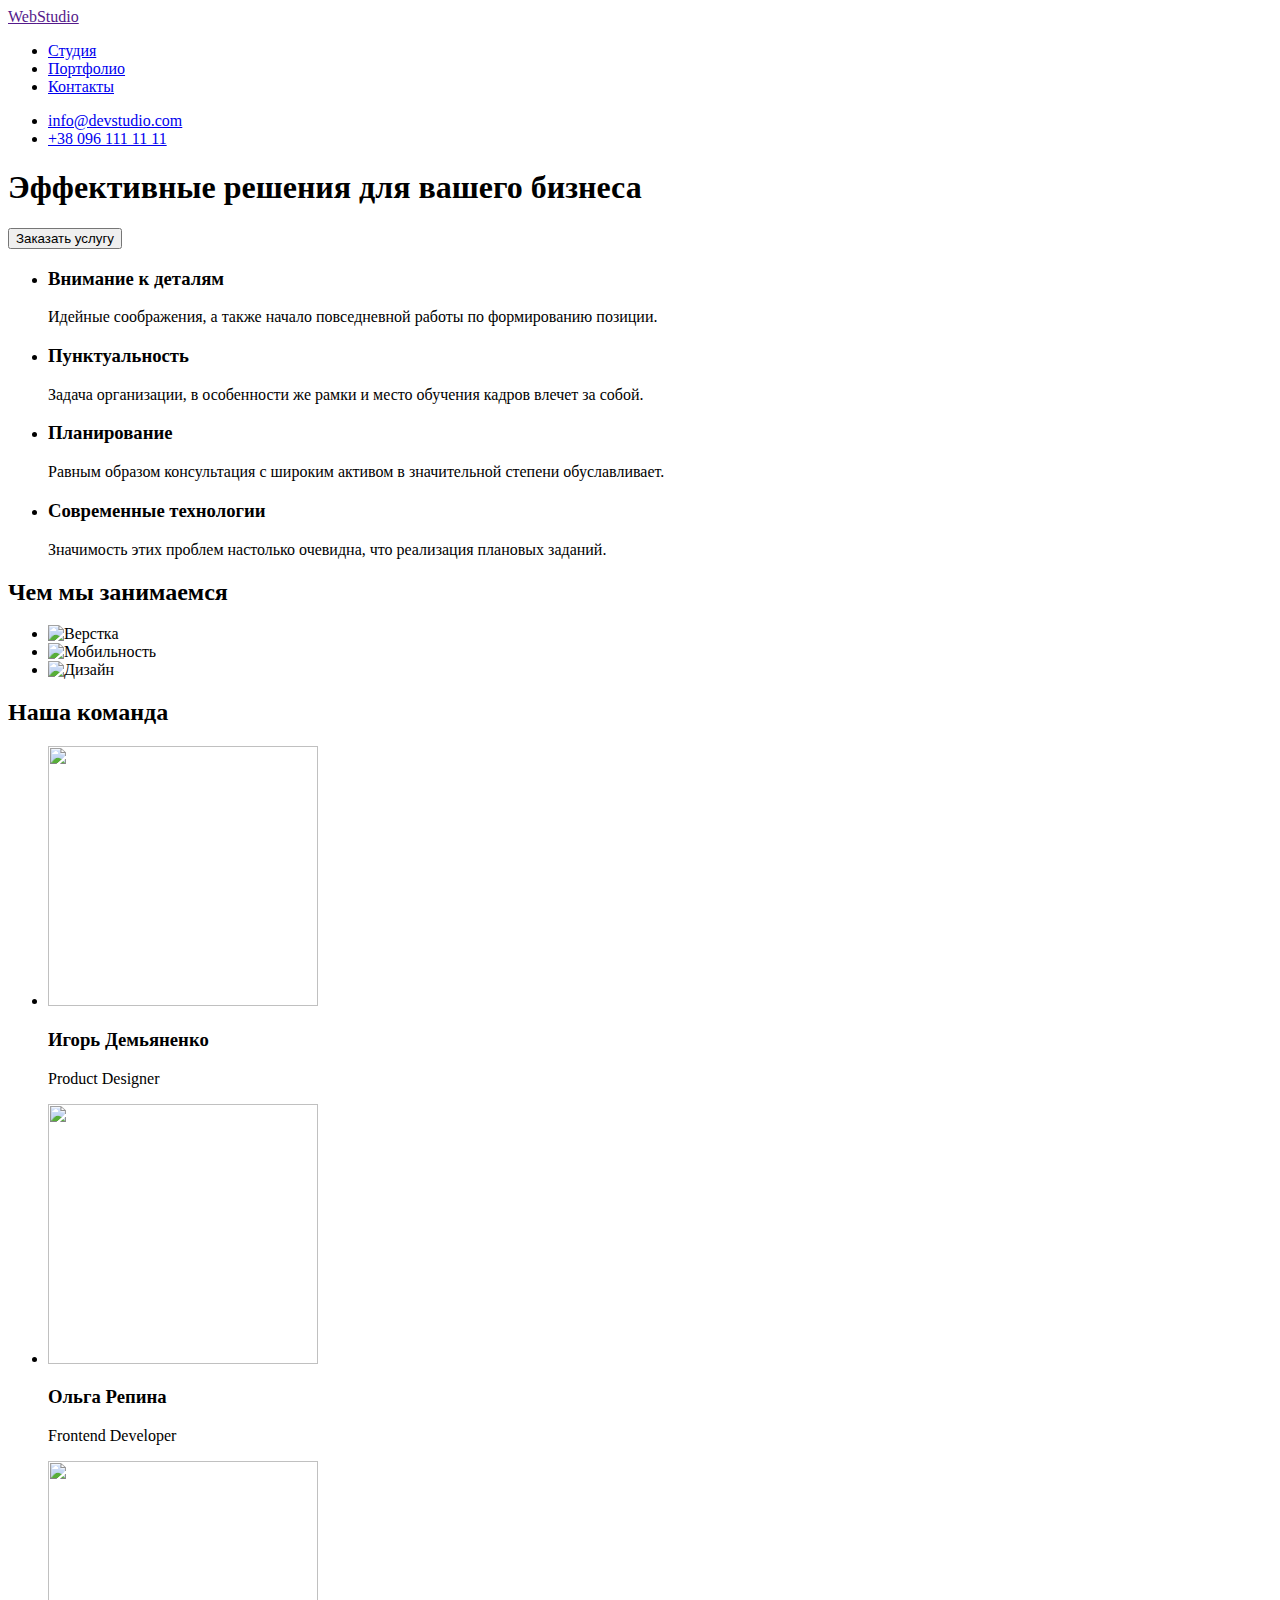
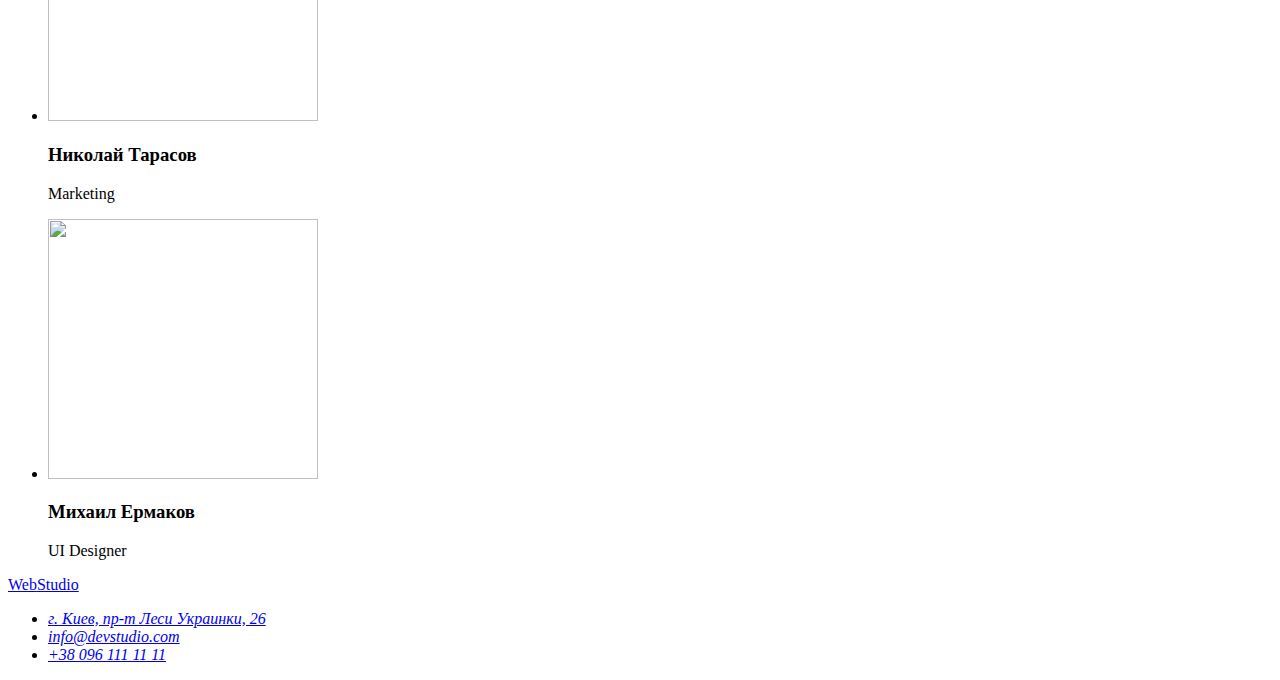
==== index.html @ f5fc0a31 "главный html" ====
<!DOCTYPE html>
<html lang="ru">
  <head>
    <meta charset="UTF-8" />
    <meta http-equiv="X-UA-Compatible" content="IE=edge" />
    <meta name="viewport" content="width=device-width, initial-scale=1.0" />
    <link rel="stylesheet" href="./css/style.css" />
    <title>Студия</title>
  </head>
  <body>
    <header>
      <nav>
        <a href=""><span>Web</span>Studio</a>
        <ul>
          <li><a href="#">Студия</a></li>
          <li><a href="#">Портфолио</a></li>
          <li><a href="#">Контакты</a></li>
        </ul>
      </nav>
      <ul>
        <li><a href="mailto:info@devstudio.com">info@devstudio.com</a></li>
        <li><a href="tel:+380923924234">+38 096 111 11 11</a></li>
      </ul>
    </header>

    <main>
      <section>
        <h1>Эффективные решения для вашего бизнеса</h1>
        <button type="button">Заказать услугу</button>
      </section>
      <section>
        <h2 lang="en" hidden>Features</h2>
        <ul>
          <li>
            <h3>Внимание к деталям</h3>
            <p>Идейные соображения, а также начало повседневной работы по формированию позиции.</p>
          </li>
          <li>
            <h3>Пунктуальность</h3>
            <p>
              Задача организации, в особенности же рамки и место обучения кадров влечет за собой.
            </p>
          </li>
          <li>
            <h3>Планирование</h3>
            <p>
              Равным образом консультация с широким активом в значительной степени обуславливает.
            </p>
          </li>
          <li>
            <h3>Современные технологии</h3>
            <p>Значимость этих проблем настолько очевидна, что реализация плановых заданий.</p>
          </li>
        </ul>
      </section>
      <section>
        <h2>Чем мы занимаемся</h2>
        <ul>
          <li><img src="./images/box1.jpg" alt="Верстка" width="370" height="294" /></li>
          <li><img src="./images/box2.jpg" alt="Мобильность" width="370" height="294" /></li>
          <li><img src="./images/box3.jpg" alt="Дизайн" width="370" height="294" /></li>
        </ul>
      </section>
      <section>
        <h2>Наша команда</h2>
        <ul>
          <li>
            <img src="./images/team1.jpg" alt="" width="270" height="260" />
            <h3>Игорь Демьяненко</h3>
            <p>Product Designer</p>
          </li>
          <li>
            <img src="./images/team2.jpg" alt="" width="270" height="260" />
            <h3>Ольга Репина</h3>
            <p>Frontend Developer</p>
          </li>
          <li>
            <img src="./images/team3.jpg" alt="" width="270" height="260" />
            <h3>Николай Тарасов</h3>
            <p>Marketing</p>
          </li>
          <li>
            <img src="./images/team4.jpg" alt="" width="270" height="260" />
            <h3>Михаил Ермаков</h3>
            <p>UI Designer</p>
          </li>
        </ul>
      </section>
    </main>
    <footer>
      <a href="#"><span>Web</span>Studio</a>
      <address>
        <ul>
          <li>
            <a href="https://goo.gl/maps/xffSZxrwsXppcGAK7" target="_blank" rel="noopener norrer"
              >г. Киев, пр-т Леси Украинки, 26</a
            >
          </li>
          <li><a href="mailto:info@devstudio.com">info@devstudio.com</a></li>
          <li><a href="tel:+380923924234">+38 096 111 11 11</a></li>
        </ul>
      </address>
    </footer>
  </body>
</html>
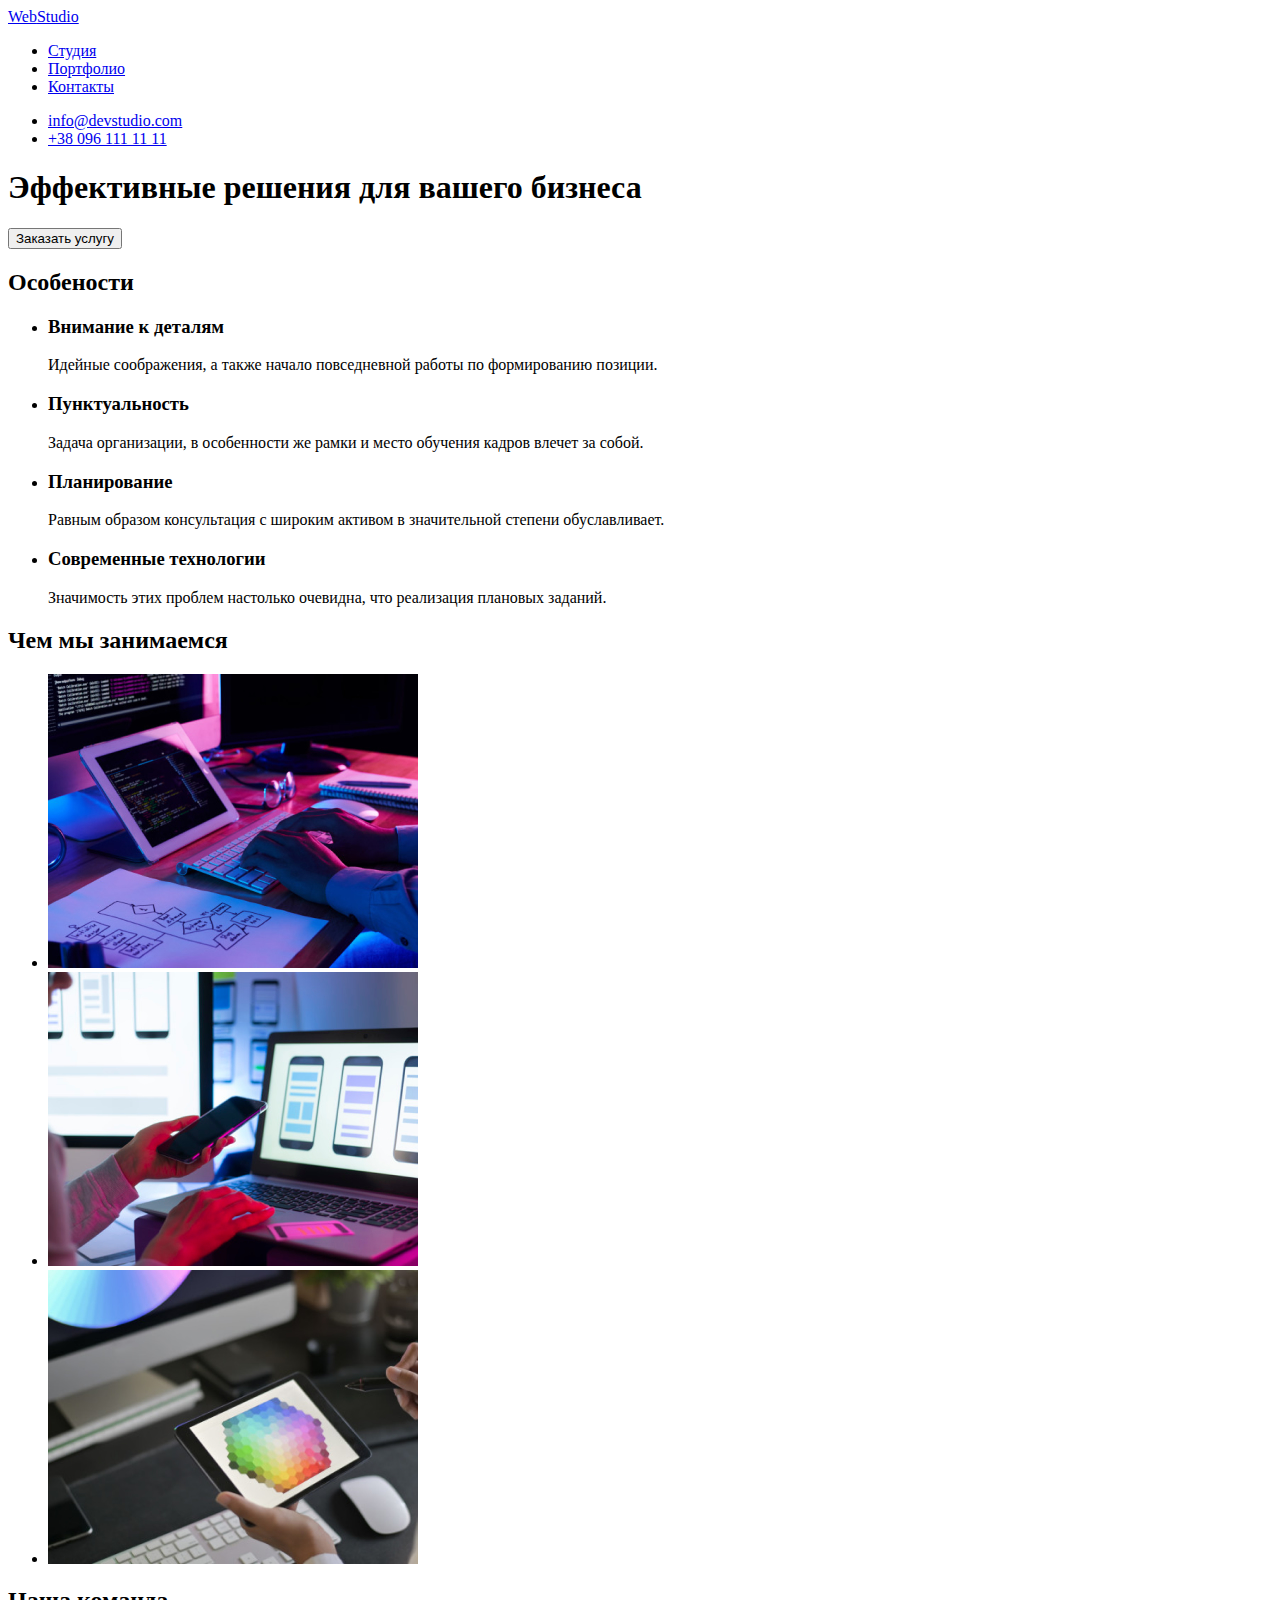
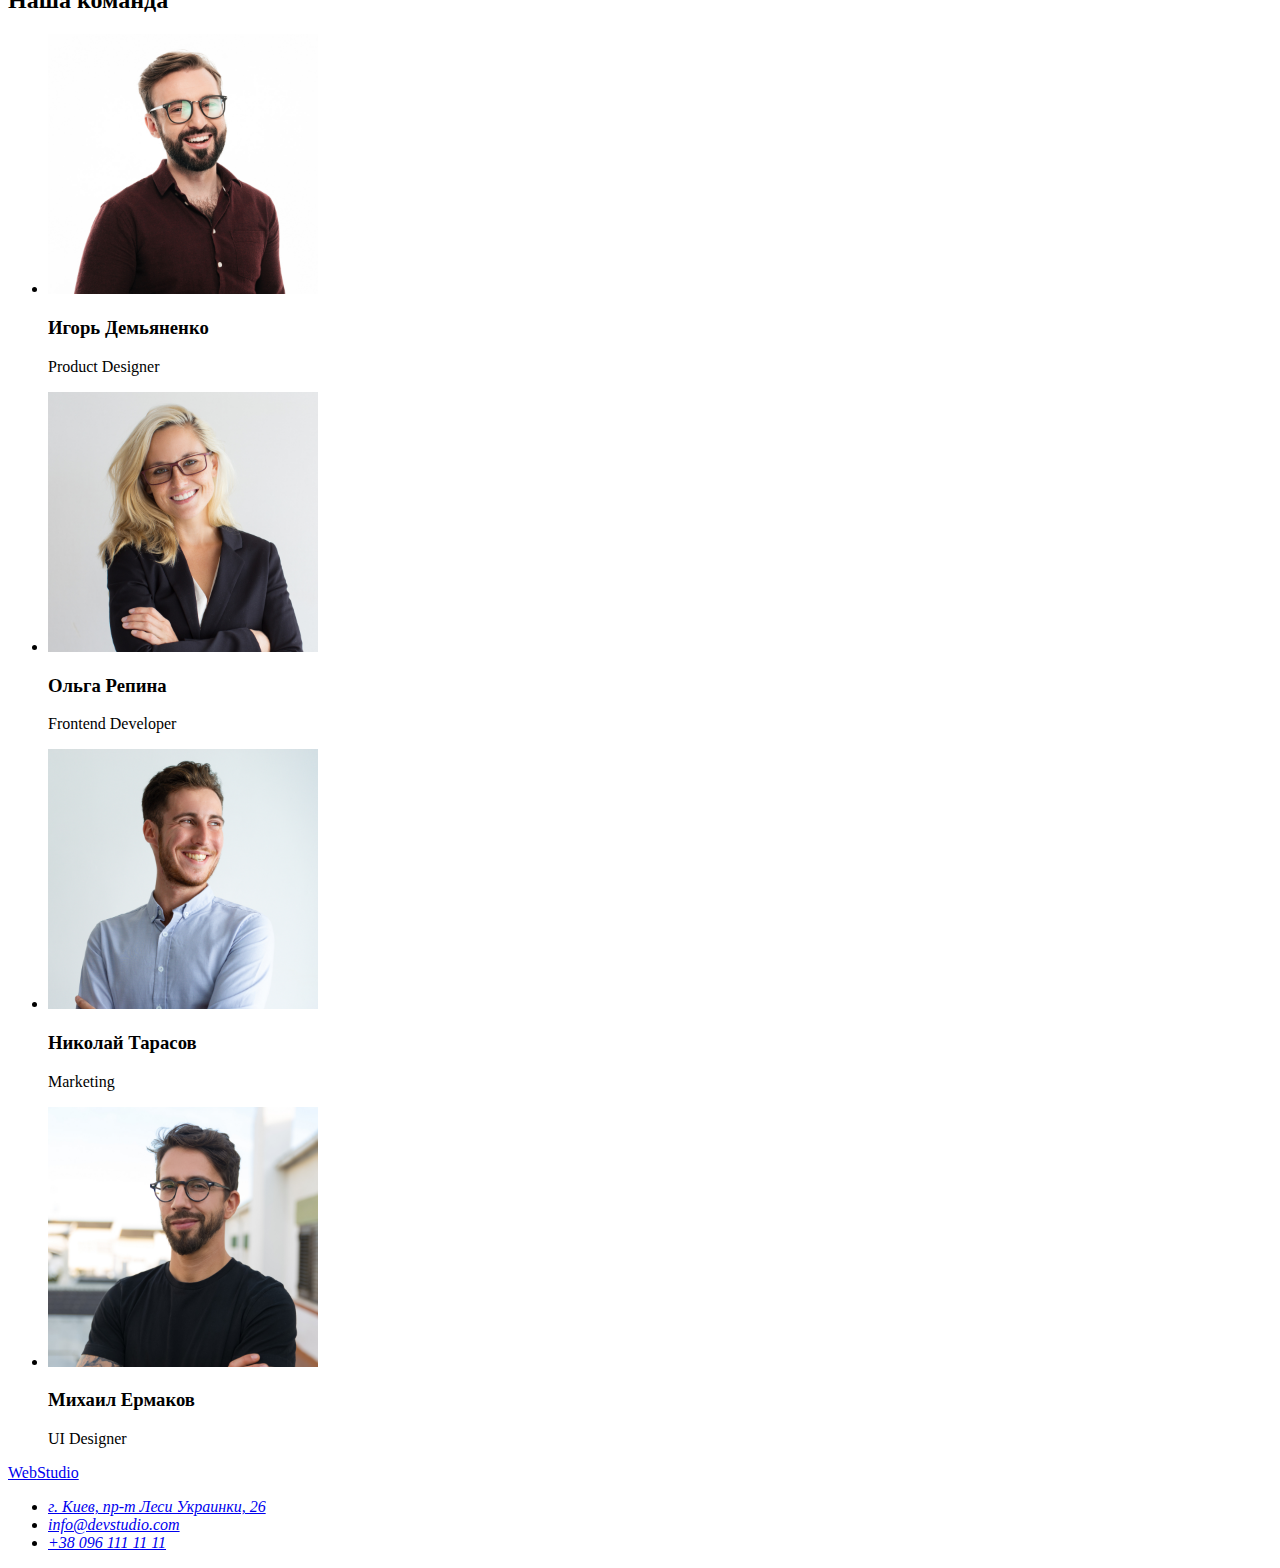
==== commit a48eabe5: "Главный index" ====
--- a/index.html
+++ b/index.html
@@ -1,103 +1,124 @@
 <!DOCTYPE html>
 <html lang="ru">
   <head>
+    <link
+      rel="preconnect"
+      href="https://cdnjs.cloudflare.com/ajax/libs/modern-normalize/1.1.0/modern-normalize.min.css"
+    />
     <meta charset="UTF-8" />
     <meta http-equiv="X-UA-Compatible" content="IE=edge" />
     <meta name="viewport" content="width=device-width, initial-scale=1.0" />
+    <title>Студия</title>
+    <link rel="preconnect" href="https://fonts.gstatic.com" />
+    <link
+      href="https://fonts.googleapis.com/css2?family=Raleway:wght@700&family=Roboto:wght@500;700;900&display=swap"
+      rel="stylesheet"
+    />
     <link rel="stylesheet" href="./css/style.css" />
-    <title>Студия</title>
   </head>
   <body>
     <header>
       <nav>
-        <a href=""><span>Web</span>Studio</a>
-        <ul>
-          <li><a href="#">Студия</a></li>
-          <li><a href="#">Портфолио</a></li>
-          <li><a href="#">Контакты</a></li>
+        <a href="./index.html " class="logo list"><span class="logo-accent">Web</span>Studio</a>
+        <ul class="site-nav list">
+          <li><a href="#" class="link current list">Студия</a></li>
+          <li><a href="./portfolio.html" class="link list">Портфолио</a></li>
+          <li><a href="#" class="link list">Контакты</a></li>
         </ul>
       </nav>
-      <ul>
-        <li><a href="mailto:info@devstudio.com">info@devstudio.com</a></li>
-        <li><a href="tel:+380923924234">+38 096 111 11 11</a></li>
+      <ul class="site-contact list">
+        <li><a href="mailto:info@devstudio.com" class="link list">info@devstudio.com</a></li>
+        <li><a href="tel:+380923924234" class="link list">+38 096 111 11 11</a></li>
       </ul>
     </header>
 
     <main>
-      <section>
-        <h1>Эффективные решения для вашего бизнеса</h1>
-        <button type="button">Заказать услугу</button>
+      <!-- Герой -->
+      <section class="hero">
+        <h1 class="hero-title">Эффективные решения для вашего бизнеса</h1>
+        <button type="button" class="main-button">Заказать услугу</button>
       </section>
-      <section>
-        <h2 lang="en" hidden>Features</h2>
-        <ul>
+      <!-- Особености -->
+      <section class="features">
+        <h2>Особености</h2>
+        <ul class="features-list list">
           <li>
-            <h3>Внимание к деталям</h3>
-            <p>Идейные соображения, а также начало повседневной работы по формированию позиции.</p>
+            <h3 class="title">Внимание к деталям</h3>
+            <p class="descr">
+              Идейные соображения, а также начало повседневной работы по формированию позиции.
+            </p>
           </li>
           <li>
-            <h3>Пунктуальность</h3>
-            <p>
+            <h3 class="title">Пунктуальность</h3>
+            <p class="descr">
               Задача организации, в особенности же рамки и место обучения кадров влечет за собой.
             </p>
           </li>
           <li>
-            <h3>Планирование</h3>
-            <p>
+            <h3 class="title">Планирование</h3>
+            <p class="descr">
               Равным образом консультация с широким активом в значительной степени обуславливает.
             </p>
           </li>
           <li>
-            <h3>Современные технологии</h3>
-            <p>Значимость этих проблем настолько очевидна, что реализация плановых заданий.</p>
+            <h3 class="title">Современные технологии</h3>
+            <p class="descr">
+              Значимость этих проблем настолько очевидна, что реализация плановых заданий.
+            </p>
           </li>
         </ul>
       </section>
-      <section>
-        <h2>Чем мы занимаемся</h2>
-        <ul>
+      <!-- Предложения -->
+      <section class="offers">
+        <h2 class="title">Чем мы занимаемся</h2>
+        <ul class="offers-list list">
           <li><img src="./images/box1.jpg" alt="Верстка" width="370" height="294" /></li>
           <li><img src="./images/box2.jpg" alt="Мобильность" width="370" height="294" /></li>
           <li><img src="./images/box3.jpg" alt="Дизайн" width="370" height="294" /></li>
         </ul>
       </section>
-      <section>
-        <h2>Наша команда</h2>
-        <ul>
+      <!-- Команда -->
+      <section class="team">
+        <h2 class="title">Наша команда</h2>
+        <ul class="team-list list">
           <li>
             <img src="./images/team1.jpg" alt="" width="270" height="260" />
-            <h3>Игорь Демьяненко</h3>
-            <p>Product Designer</p>
+            <h3 class="title-item">Игорь Демьяненко</h3>
+            <p class="descr-item">Product Designer</p>
           </li>
           <li>
             <img src="./images/team2.jpg" alt="" width="270" height="260" />
-            <h3>Ольга Репина</h3>
-            <p>Frontend Developer</p>
+            <h3 class="title-item">Ольга Репина</h3>
+            <p class="descr-item">Frontend Developer</p>
           </li>
           <li>
             <img src="./images/team3.jpg" alt="" width="270" height="260" />
-            <h3>Николай Тарасов</h3>
-            <p>Marketing</p>
+            <h3 class="title-item">Николай Тарасов</h3>
+            <p class="descr-item">Marketing</p>
           </li>
           <li>
             <img src="./images/team4.jpg" alt="" width="270" height="260" />
-            <h3>Михаил Ермаков</h3>
-            <p>UI Designer</p>
+            <h3 class="title-item">Михаил Ермаков</h3>
+            <p class="descr-item">UI Designer</p>
           </li>
         </ul>
       </section>
     </main>
     <footer>
-      <a href="#"><span>Web</span>Studio</a>
+      <a href="#" class="logo white list" lang="en"><span class="logo-accent">Web</span>Studio</a>
       <address>
-        <ul>
+        <ul class="footer-contact list">
           <li>
-            <a href="https://goo.gl/maps/xffSZxrwsXppcGAK7" target="_blank" rel="noopener norrer"
+            <a
+              href="https://goo.gl/maps/xffSZxrwsXppcGAK7"
+              target="_blank"
+              rel="noopener norrer"
+              class="map list"
               >г. Киев, пр-т Леси Украинки, 26</a
             >
           </li>
-          <li><a href="mailto:info@devstudio.com">info@devstudio.com</a></li>
-          <li><a href="tel:+380923924234">+38 096 111 11 11</a></li>
+          <li><a href="mailto:info@devstudio.com" class="link list">info@devstudio.com</a></li>
+          <li><a href="tel:+380923924234" class="link list">+38 096 111 11 11</a></li>
         </ul>
       </address>
     </footer>
--- a/css/style.css
+++ b/css/style.css
@@ -0,0 +1,15 @@
+.schedule-body > tr:hover {
+  background-color: tomato;
+  color: white;
+}
+
+/* Оформление таблицы */
+.schedule {
+  border-collapse: collapse;
+}
+
+.schedule th,
+.schedule td {
+  padding: 8px;
+  border: 1px solid #212121;
+}
